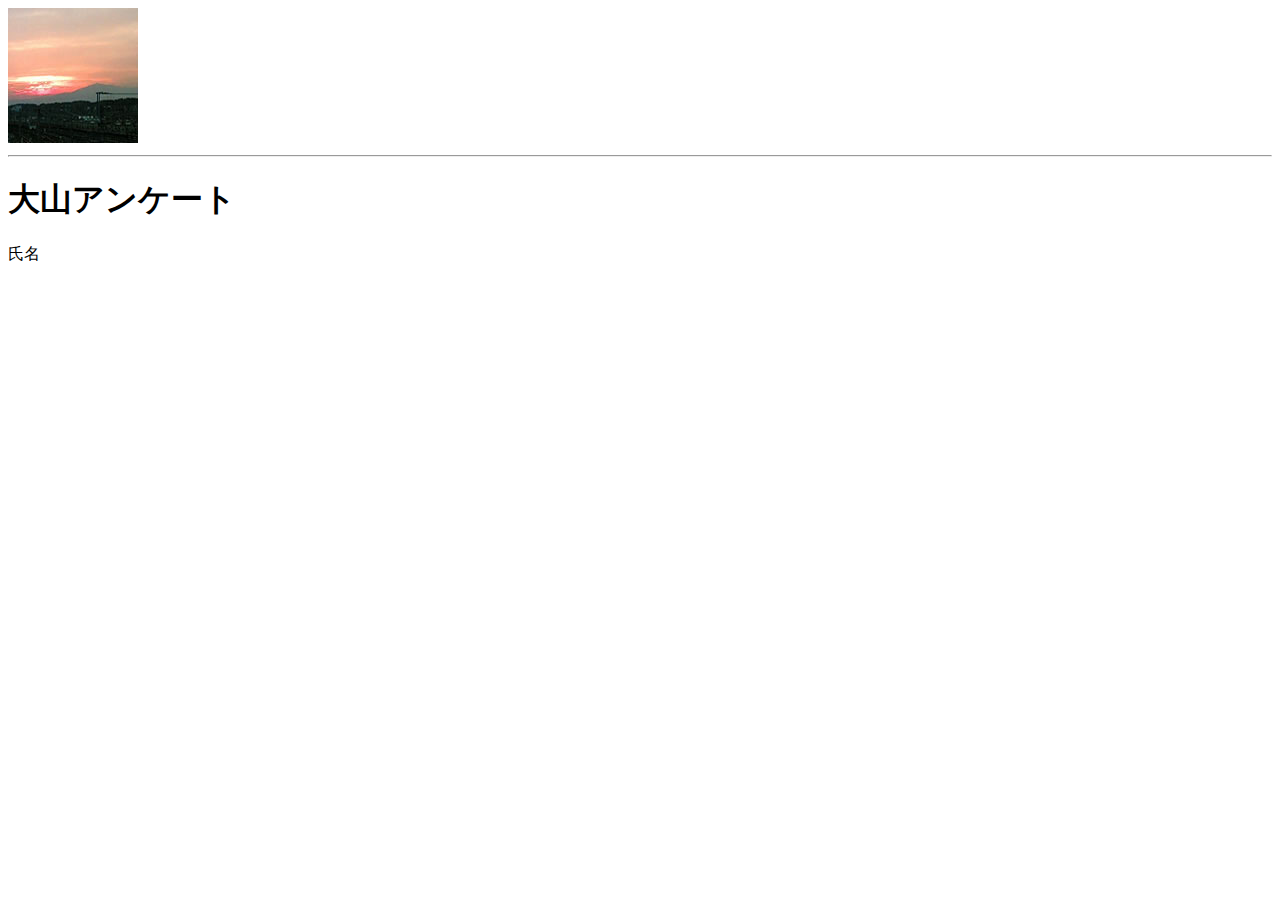
==== z11/kadai1.html @ 01620d93 "kadai1フォルダと大山の画像を追加" ====
<!DOCTYPE html>
<html lang="ja">
<head>
    <meta charset="UTF-8">
    <meta name="viewport" content="width=device-width, initial-scale=1.0">
    <title>z11_課題1</title>
</head>
<body>
    <img src="img/ooyama.jpg">
    <hr>
    <p>
            <h1>大山アンケート</h1>
            氏名<br>
    </p>
</body>
</html>
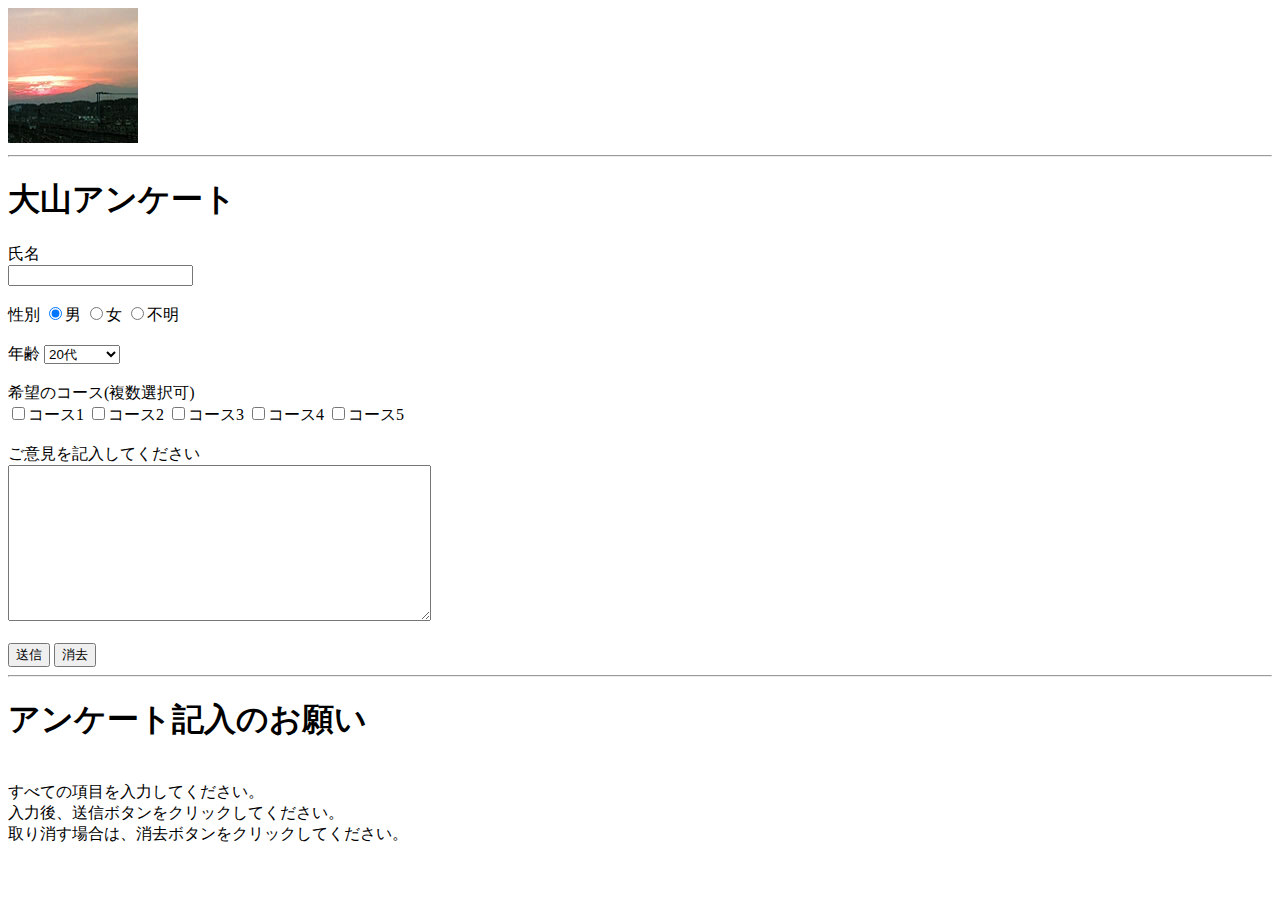
==== commit df34bf01: "kadai1.htmlの編集 back画像の追加 index.htmlの追加" ====
--- a/z11/kadai1.html
+++ b/z11/kadai1.html
@@ -1,16 +1,61 @@
 <!DOCTYPE html>
 <html lang="ja">
+
 <head>
     <meta charset="UTF-8">
     <meta name="viewport" content="width=device-width, initial-scale=1.0">
     <title>z11_課題1</title>
 </head>
+
 <body>
     <img src="img/ooyama.jpg">
     <hr>
     <p>
-            <h1>大山アンケート</h1>
-            氏名<br>
+    <h1>大山アンケート</h1>
+    <form action="#" method="post">
+        氏名<br>
+        <input type="text" name="simei">
+        <br><br>
+
+        性別
+        <input type="radio" name="seibetu" value="otoko" checked>男
+        <input type="radio" name="seibetu" value="onna">女
+        <input type="radio" name="seibetu" value="humei">不明
+        <br><br>
+        
+        年齢
+        <select name="nenrei">
+            <option value="9歳以下">９歳以下</option>
+            <option value="10代">10代</option>
+            <option value="20代" selected>20代</option>
+            <option value="30代">30代</option>
+            <option value="40代">40代</option>
+            <option value="50代">50代</option>
+            <option value="60歳以上">60歳以上</option>
+        </select>
+        <br><br>
+
+        希望のコース(複数選択可)<br>
+        <input type="checkbox" name="course" value="course1">コース1
+        <input type="checkbox" name="course" value="course2">コース2
+        <input type="checkbox" name="course" value="course3">コース3
+        <input type="checkbox" name="course" value="course4">コース4
+        <input type="checkbox" name="course" value="course5">コース5
+        <br><br>
+
+        ご意見を記入してください<br>
+        <textarea name="iken" rows="10" cols="50"></textarea>
+        <br><br>
+
+        <input type="submit" value="送信">
+        <input type="reset"  value="消去">
+        <hr>
+        <h1>アンケート記入のお願い</h1><br>
+        <li>すべての項目を入力してください。</li>
+        <li>入力後、送信ボタンをクリックしてください。</li>
+        <li>取り消す場合は、消去ボタンをクリックしてください。</li>
+    </form>
     </p>
 </body>
+
 </html>